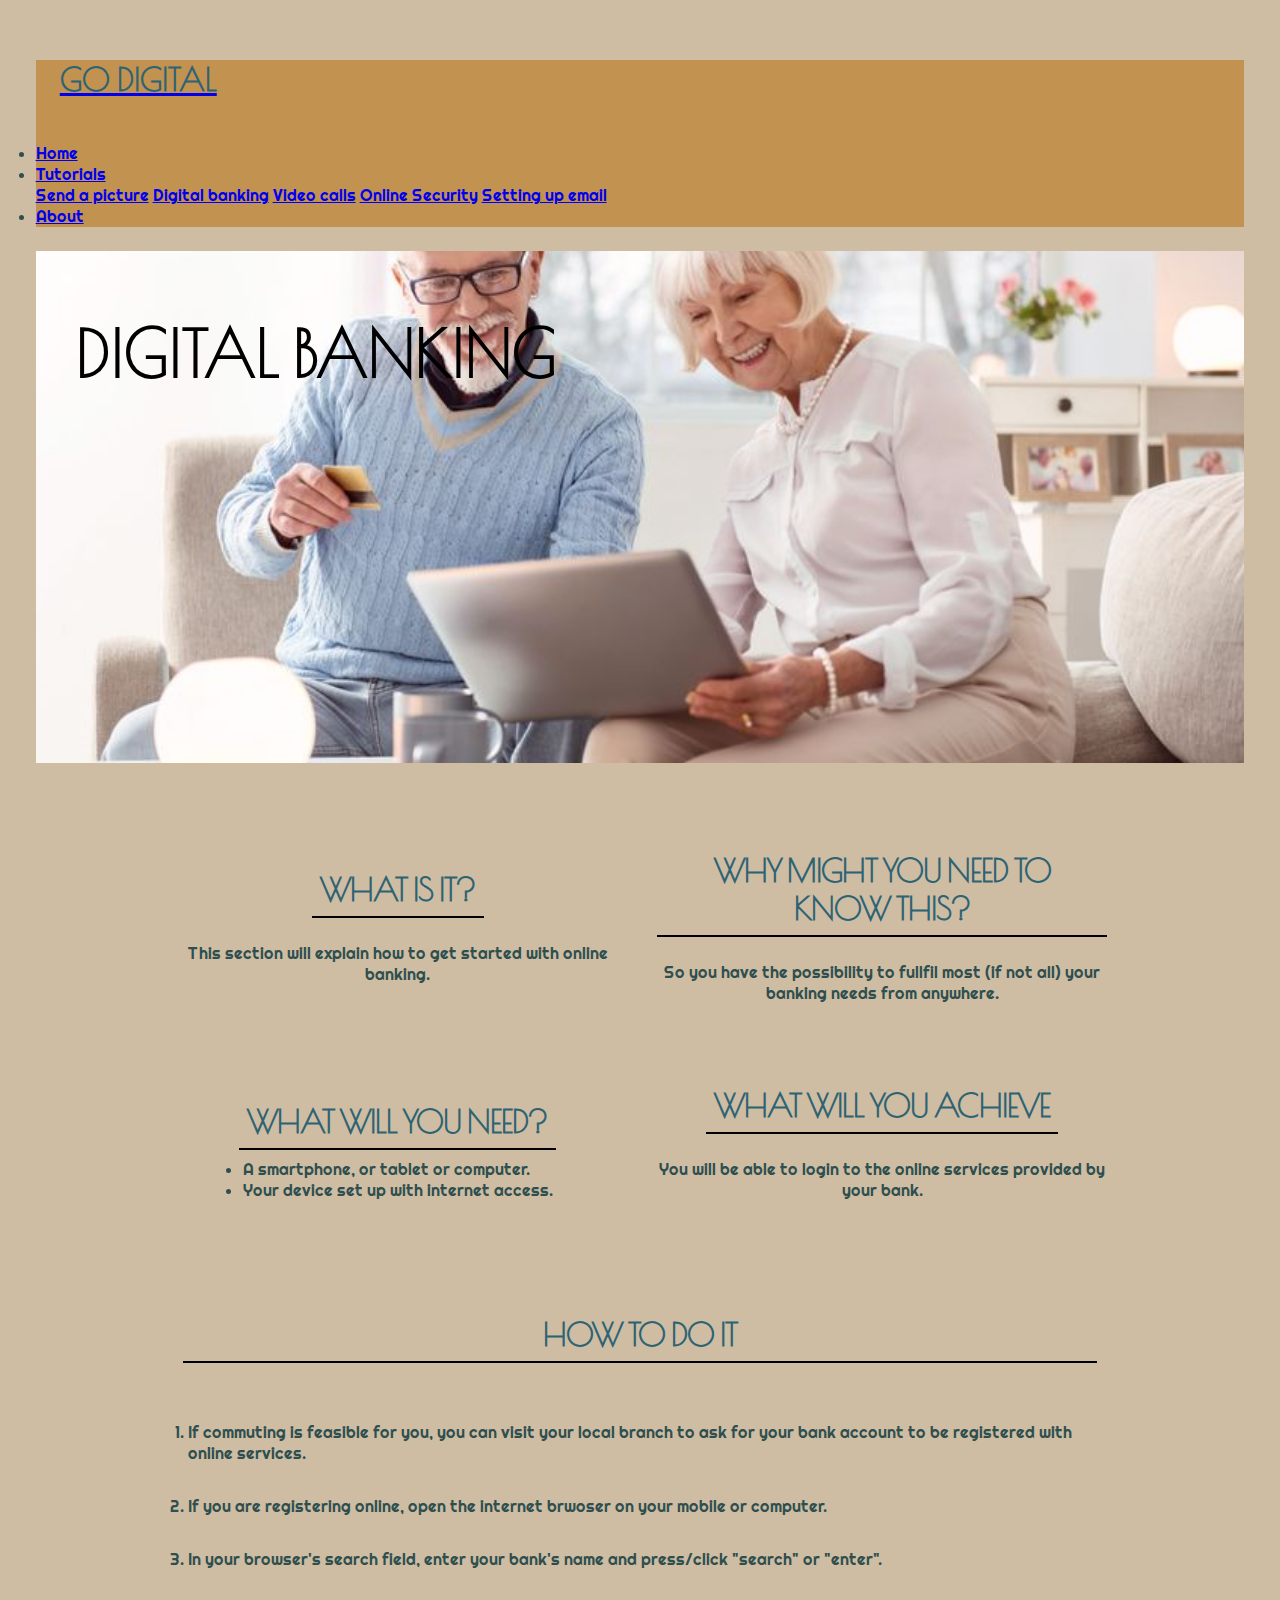
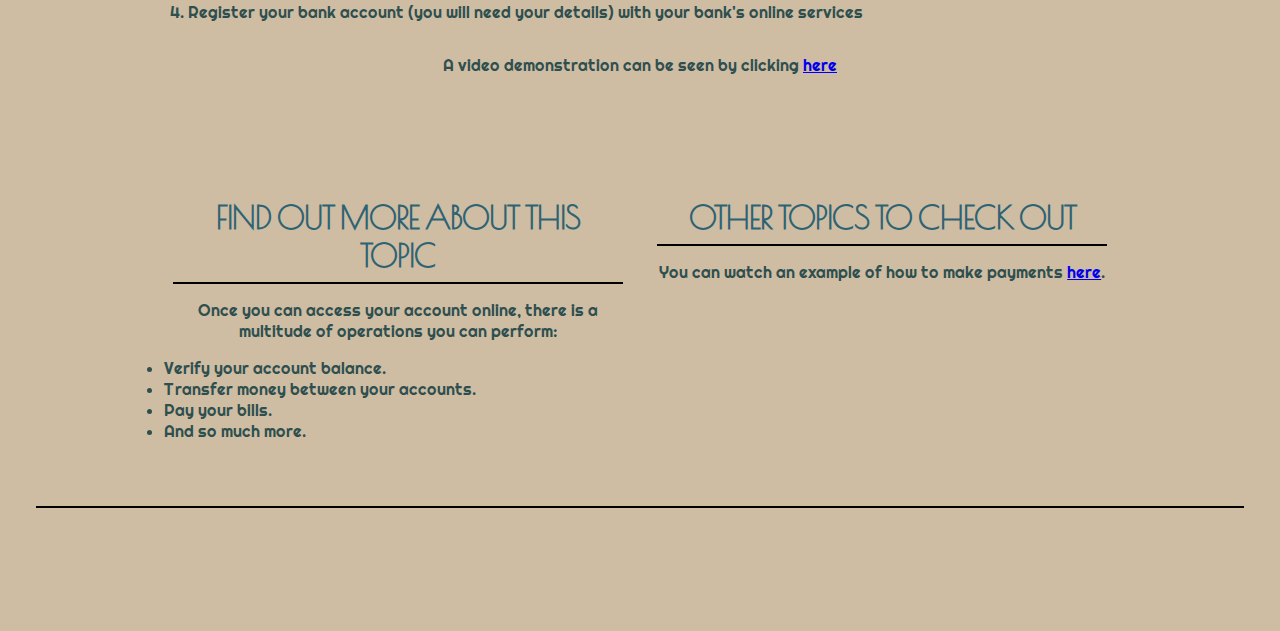
==== digital-banking.html @ 3c3eeb03 "Removed p tags from point 1 in How to do it" ====
<!DOCTYPE html>
<html lang="en">
  <head>
    <meta charset="UTF-8" />
    <meta name="viewport" content="width=device-width, initial-scale=1.0" />
    <link rel="stylesheet" href="/assets/css/style.css" />
    <link
      rel="stylesheet"
      href="https://stackpath.bootstrapcdn.com/bootstrap/4.5.0/css/bootstrap.min.css"
      integrity="sha384-9aIt2nRpC12Uk9gS9baDl411NQApFmC26EwAOH8WgZl5MYYxFfc+NcPb1dKGj7Sk"
      crossorigin="anonymous"
    />
    <link
      rel="stylesheet"
      href="https://use.fontawesome.com/releases/v5.6.1/css/all.css"
      integrity="sha384-gfdkjb5BdAXd+lj+gudLWI+BXq4IuLW5IT+brZEZsLFm++aCMlF1V92rMkPaX4PP"
      crossorigin="anonymous"
    />
    <link rel="stylesheet" href="assets/style-nw.css" type="text/css" />
    <title>Digital Banking</title>
  </head>
  <body>
    <header>
      <nav class="navbar navbar-expand-sm navbar-light">
        <a class="navbar-brand" href="index.html">
          <h1 id="title">go digital</h1>
        </a>
        <button
          class="navbar-toggler"
          type="button"
          data-toggle="collapse"
          data-target="#navbarNav"
          aria-controls="navbarNav"
          aria-expanded="false"
          aria-label="Toggle navigation"
        >
          <span class="navbar-toggler-icon"></span>
        </button>

        <!-- Add collapsible menu with dropdown options under tutorials to connect to relevant pages keeping menu clean -->
        <div class="collapse navbar-collapse" id="navbarNav">
          <ul class="navbar-nav">
            <li class="nav-item">
              <a class="nav-link" href="index.html">Home</a>
            </li>
            <li class="nav-item dropdown">
              <a
                class="nav-link active dropdown-toggle"
                href="#"
                id="navbarDropdown"
                role="button"
                data-toggle="dropdown"
                aria-haspopup="true"
                aria-expanded="false"
              >
                Tutorials
              </a>
              <div class="dropdown-menu" aria-labelledby="navbarDropdown">
                <a class="dropdown-item" href="sharing.html">Send a picture</a>
                <a class="dropdown-item active" href="digital-banking.html"
                  >Digital banking</a
                >
                <a class="dropdown-item" href="vidconf.html">Video calls</a>
                <a class="dropdown-item" href="online-security.html"
                  >Online Security</a
                >
                <a class="dropdown-item" href="#">Setting up email</a>
              </div>
            </li>
            <li class="nav-item">
              <a class="nav-link" href="#">About</a>
            </li>
          </ul>
        </div>
      </nav>
    </header>

    <main>
      <div class="tutorial-image" id="tutorial-image-banking">
        <h1>Digital Banking</h1>
      </div>
      <div class="overview">
        <section class="overview-item">
          <h2>What is it?</h2>
          <p>
            This section will explain how to get started with online banking.
          </p>
        </section>
        <section class="overview-item">
          <h2>Why might you need to know this?</h2>
          <p>
            So you have the possibility to fullfil most (if not all) your
            banking needs from anywhere.
          </p>
        </section>
        <section class="overview-item">
          <h2>What will you need?</h2>
          <ul>
            <li>A smartphone, or tablet or computer.</li>
            <li>Your device set up with internet access.</li>
          </ul>
        </section>
        <section class="overview-item">
          <h2>What will you achieve</h2>
          <p>
            You will be able to login to the online services provided by your
            bank.
          </p>
        </section>
      </div>
    </main>
    <article id="how-to-do-it">
      <h2>How to do it</h2>
      <!-- optional image/video -->
      <!-- <div class="media">
        <img
          src="images/digital-banking.jpeg"
          alt="Image of an elderly couple doing online banking"
          height="300px"
        />
      </div> -->

        <ol>
            <li>If commuting is feasible for you, you can visit your local branch to ask for your bank account to be registered with online services.</li>
            <li>If you are registering online, open the internet brwoser on your mobile or computer.</li>
            <li>In your browser's search field, enter your bank's name and press/click "search" or "enter". </li> 
            <li>Register your bank account (you will need your details) with your bank's online services</li>
                <p>A video demonstration can be seen by clicking <a href="https://www.youtube.com/watch?v=hl5wOZTc1Dg" target="_blank">here</a></p>
         </ol>

    </article>
    <section id="additional-info">
      <div class="more-info">
        <h3>Find out more about this topic</h3>
        <p>Once you can access your account online, there is a multitude of operations you can perform:</p>

        <ul>
          <li>Verify your account balance.</li>
          <li>Transfer money between your accounts.</li>
          <li>Pay your bills.</li>
          <li>And so much more.</li>
        </ul>
      </div>
      <div class="more-topics">

        <h3>Other topics to check out</h3>
            <p>
            You can watch an example of how to make payments <a href="https://www.youtube.com/watch?v=nP2SuWH6VT8" target="_blank">here</a>.
            </p>
        

      </div>
    </section>
    <footer></footer>

    <!-- Bootstrap Javascript CDN for collapsible menu -->
    <script
      src="https://code.jquery.com/jquery-3.5.1.slim.min.js"
      integrity="sha384-DfXdz2htPH0lsSSs5nCTpuj/zy4C+OGpamoFVy38MVBnE+IbbVYUew+OrCXaRkfj"
      crossorigin="anonymous"
    ></script>
    <script
      src="https://cdn.jsdelivr.net/npm/popper.js@1.16.0/dist/umd/popper.min.js"
      integrity="sha384-Q6E9RHvbIyZFJoft+2mJbHaEWldlvI9IOYy5n3zV9zzTtmI3UksdQRVvoxMfooAo"
      crossorigin="anonymous"
    ></script>
    <script
      src="https://stackpath.bootstrapcdn.com/bootstrap/4.5.0/js/bootstrap.min.js"
      integrity="sha384-OgVRvuATP1z7JjHLkuOU7Xw704+h835Lr+6QL9UvYjZE3Ipu6Tp75j7Bh/kR0JKI"
      crossorigin="anonymous"
    ></script>
  </body>
</html>
---- assets/css/style.css ----
@import url('https://fonts.googleapis.com/css2?family=Poiret+One&family=Righteous&display=swap');

* {
  box-sizing: border-box;
  padding: 0;
  margin: 0;
  font-family: 'Righteous';
}

h2,
h3,
h4 {
  margin: 1rem 0;
  padding: 0.5rem;
  border-bottom: 2px solid black;
  letter-spacing: -1px;
  text-align: center;
}

p {
  margin: 1rem 0;
  text-align: center;
}

ol {
  padding: 1.5rem;
}

ol li {
  /* text-align: center; */
  padding: 1rem 0;
}

#tutorial-image-security {
  background: url('/assets/hacker.jpg') no-repeat center center/cover;
  /* background-size: 100% 100%; */
  width: 100%;
  height: 40vw;
}

#tutorial-image-banking {
  background: url('/assets/digital-banking.jpeg') no-repeat center center/cover;
  /* background-size: 100% 100%; */
  width: 100%;
  height: 40vw;
}

.tutorial-image > h1 {
  color: white;
  font-family: 'Poiret One';
  padding: 1rem;
  font-size: 2.5rem;
  /* padding-top: 4rem; */
}

#tutorial-image-banking > h1 {
  color: black;
}

.content {
  margin: 4rem 10vw;
}

.overview {
  margin: 4rem 10vw;
}

.overview-item {
  height: 200px;
}

#how-to-do-it {
  margin: 4rem 10vw;
}

#additional-info {
  margin: 4rem 10vw;
}

footer {
  height: 10vh;
  border-top: 2px solid black;
}

.header-image {
  background: url('/assets/homepageheader.jpg') no-repeat center center/cover;
  height: 40vw;
}

@media screen and (min-width: 500px) {
  .overview {
    display: grid;
    grid-template-columns: 1fr 1fr;
    gap: 1rem;
  }

  .tutorial-image > h1 {
    font-size: 4rem;
    padding-top: 4rem;
  }

  .overview-item {
    display: flex;
    flex-direction: column;
    justify-content: center;
    align-items: center;
  }

  #additional-info {
    display: grid;
    grid-template-columns: 1fr 1fr;
    gap: 1rem;
  }

  .content {
    display: grid;
    grid-template-columns: 1fr 1fr 1fr;
    gap: 4rem;
  }
}
---- assets/style-nw.css ----
@import url('https://fonts.googleapis.com/css2?family=Poiret+One&display=swap');

* {
    margin: 0;
    padding: 0;
    border: 0;  
    ;
  }

 html {background-color: 	rgb(206, 189, 163);
  }


h1, h2, h3 {
    font-family: 'Poiret One', sans-serif;
    color:rgb(46, 99, 115);
    text-transform: uppercase;
    font-weight: 900;
    margin: 2%;
}

h2, h3 {
    font-family: 'Poiret One', sans-serif;
    color:rgb(46, 99, 115);
    font-size: 200%;

}


header {
    height: 10%;
    background-color: rgb(194, 146, 80);
}

/* #header-image {
    height: 200px;
    width: 100%;
    background: url("/assets/homepageheader.jpg") no-repeat center center ;
  } */


    

body {
    font-family: sans-serif;
    color:darkslategrey;
    margin: 10px;
    padding: 2%;
  }
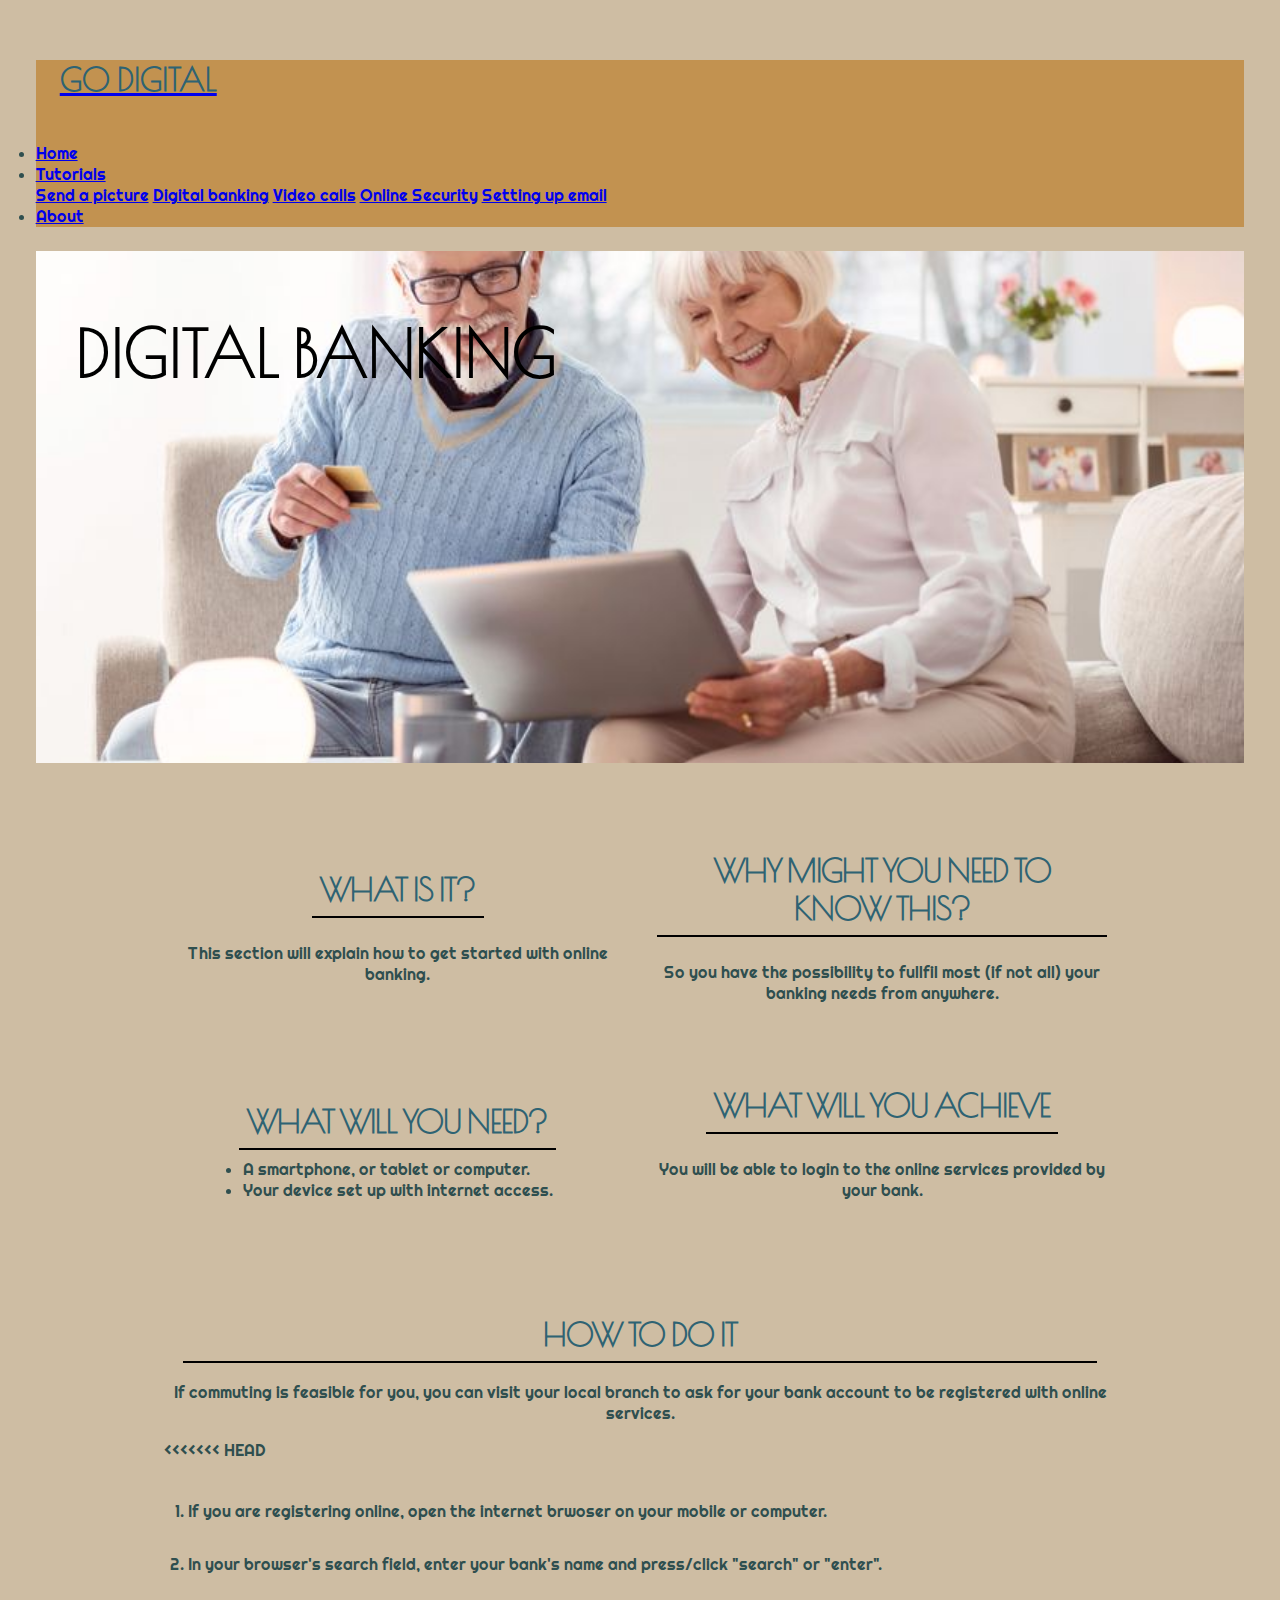
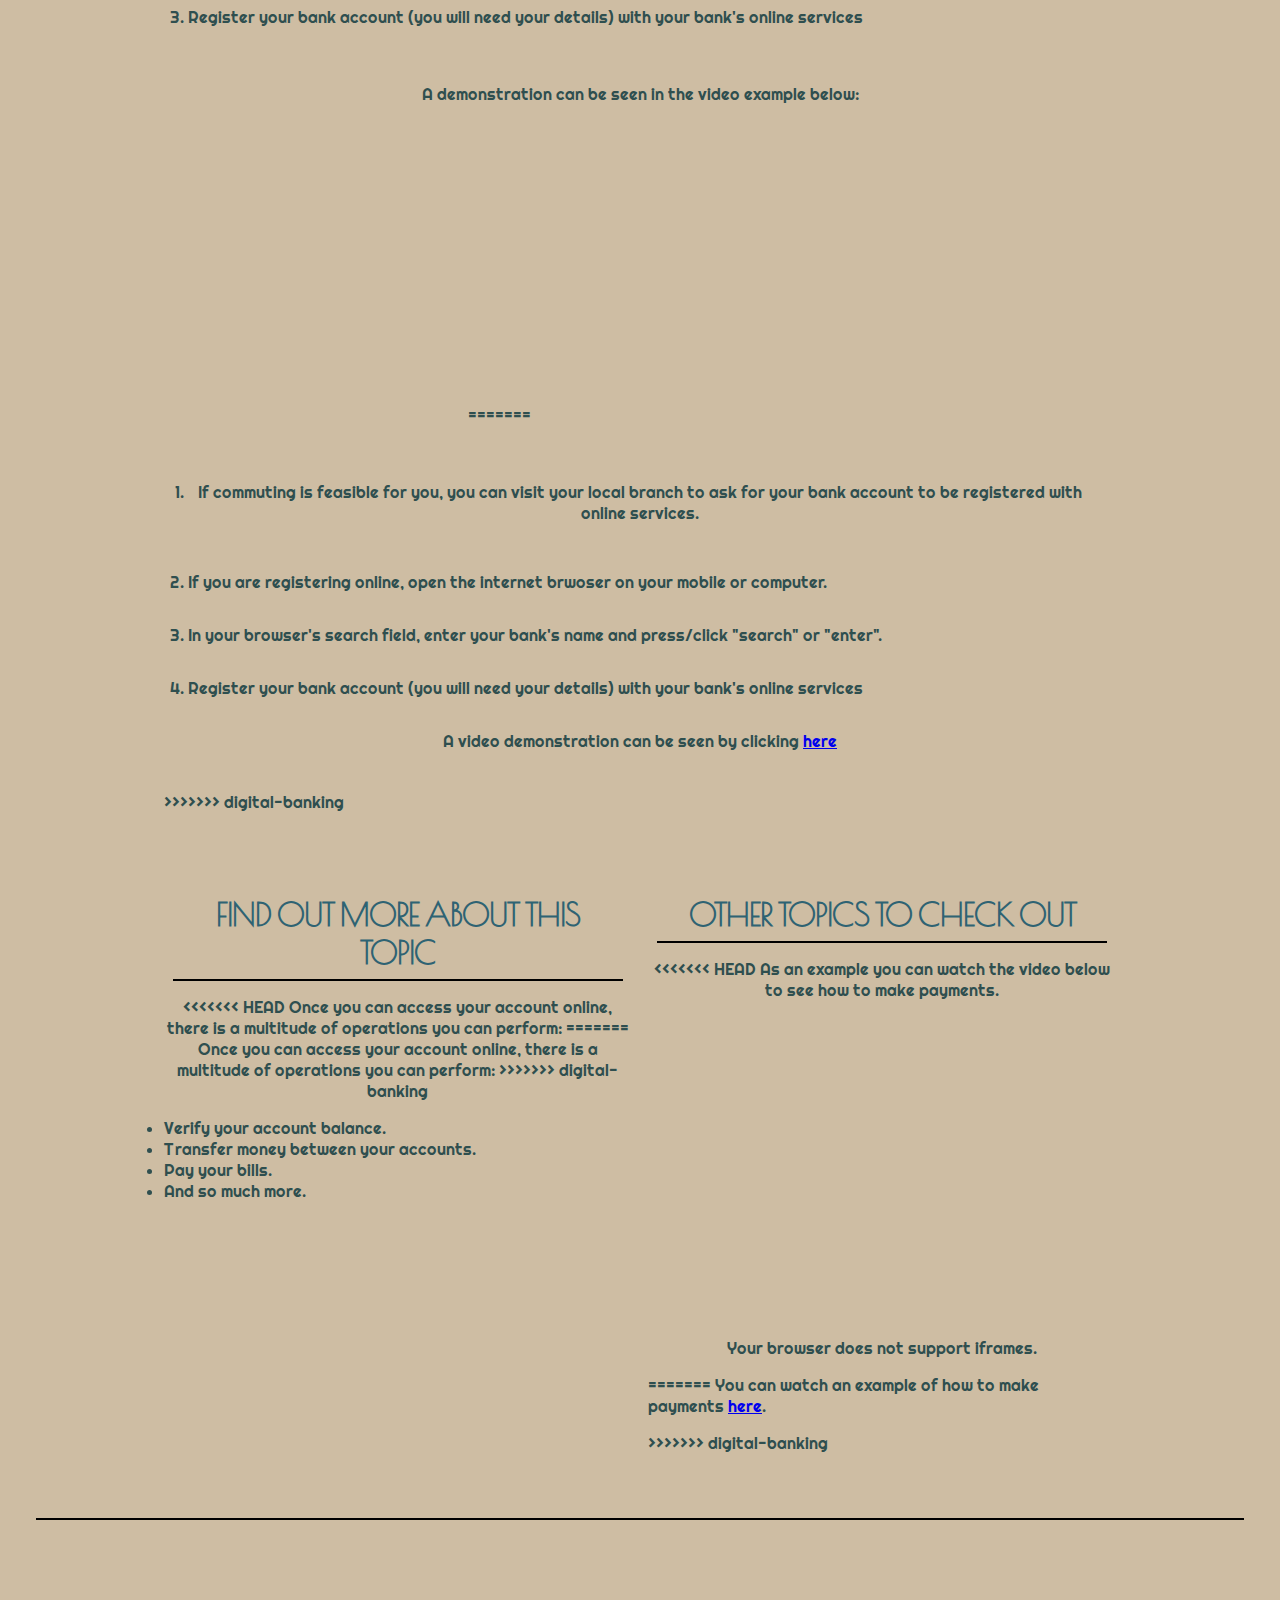
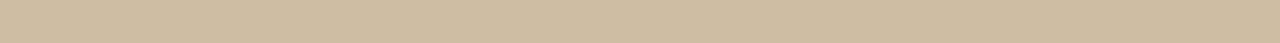
==== commit b600758a: "including email links" ====
--- a/digital-banking.html
+++ b/digital-banking.html
@@ -64,7 +64,7 @@
                 <a class="dropdown-item" href="online-security.html"
                   >Online Security</a
                 >
-                <a class="dropdown-item" href="#">Setting up email</a>
+                <a class="dropdown-item" href="/email-tutorial.html">Setting up email</a>
               </div>
             </li>
             <li class="nav-item">
@@ -119,20 +119,57 @@
           height="300px"
         />
       </div> -->
-
+      <p>
+        If commuting is feasible for you, you can visit your local branch to ask
+        for your bank account to be registered with online services.
+      </p>
+      <!-- list of steps -->
+<<<<<<< HEAD
+      <ol>
+        <li>
+          If you are registering online, open the internet brwoser on your
+          mobile or computer.
+        </li>
+        <li>
+          In your browser's search field, enter your bank's name and press/click
+          "search" or "enter".
+        </li>
+        <li>
+          Register your bank account (you will need your details) with your
+          bank's online services
+        </li>
+      </ol>
+      <p>A demonstration can be seen in the video example below:</p>
+      <iframe
+        src="https://www.youtube.com/watch?v=hl5wOZTc1Dg"
+        height="300"
+        frameborder="0"
+      >
+        <p>Your browser does not support iframes.</p>
+      </iframe>
+=======
         <ol>
-            <li>If commuting is feasible for you, you can visit your local branch to ask for your bank account to be registered with online services.</li>
+            <li>
+                <p>If commuting is feasible for you, you can visit your local branch to ask for your bank account to be registered with online services.</p>
+            </li>
             <li>If you are registering online, open the internet brwoser on your mobile or computer.</li>
             <li>In your browser's search field, enter your bank's name and press/click "search" or "enter". </li> 
             <li>Register your bank account (you will need your details) with your bank's online services</li>
                 <p>A video demonstration can be seen by clicking <a href="https://www.youtube.com/watch?v=hl5wOZTc1Dg" target="_blank">here</a></p>
          </ol>
-
+>>>>>>> digital-banking
     </article>
     <section id="additional-info">
       <div class="more-info">
         <h3>Find out more about this topic</h3>
-        <p>Once you can access your account online, there is a multitude of operations you can perform:</p>
+        <p>
+<<<<<<< HEAD
+          Once you can access your account online, there is a multitude of
+          operations you can perform:
+=======
+          Once you can access your account online, there is a multitude of operations you can perform:
+>>>>>>> digital-banking
+        </p>
 
         <ul>
           <li>Verify your account balance.</li>
@@ -142,13 +179,23 @@
         </ul>
       </div>
       <div class="more-topics">
-
         <h3>Other topics to check out</h3>
-            <p>
-            You can watch an example of how to make payments <a href="https://www.youtube.com/watch?v=nP2SuWH6VT8" target="_blank">here</a>.
-            </p>
+        <p>
+<<<<<<< HEAD
+          As an example you can watch the video below to see how to make
+          payments.
+        </p>
+        <iframe
+          src="https://www.youtube.com/watch?v=nP2SuWH6VT8"
+          height="300"
+          frameborder="0"
+        ></iframe>
+        <p>Your browser does not support iframes.</p>
+=======
+          You can watch an example of how to make payments <a href="https://www.youtube.com/watch?v=nP2SuWH6VT8" target="_blank">here</a>.
+        </p>
         
-
+>>>>>>> digital-banking
       </div>
     </section>
     <footer></footer>
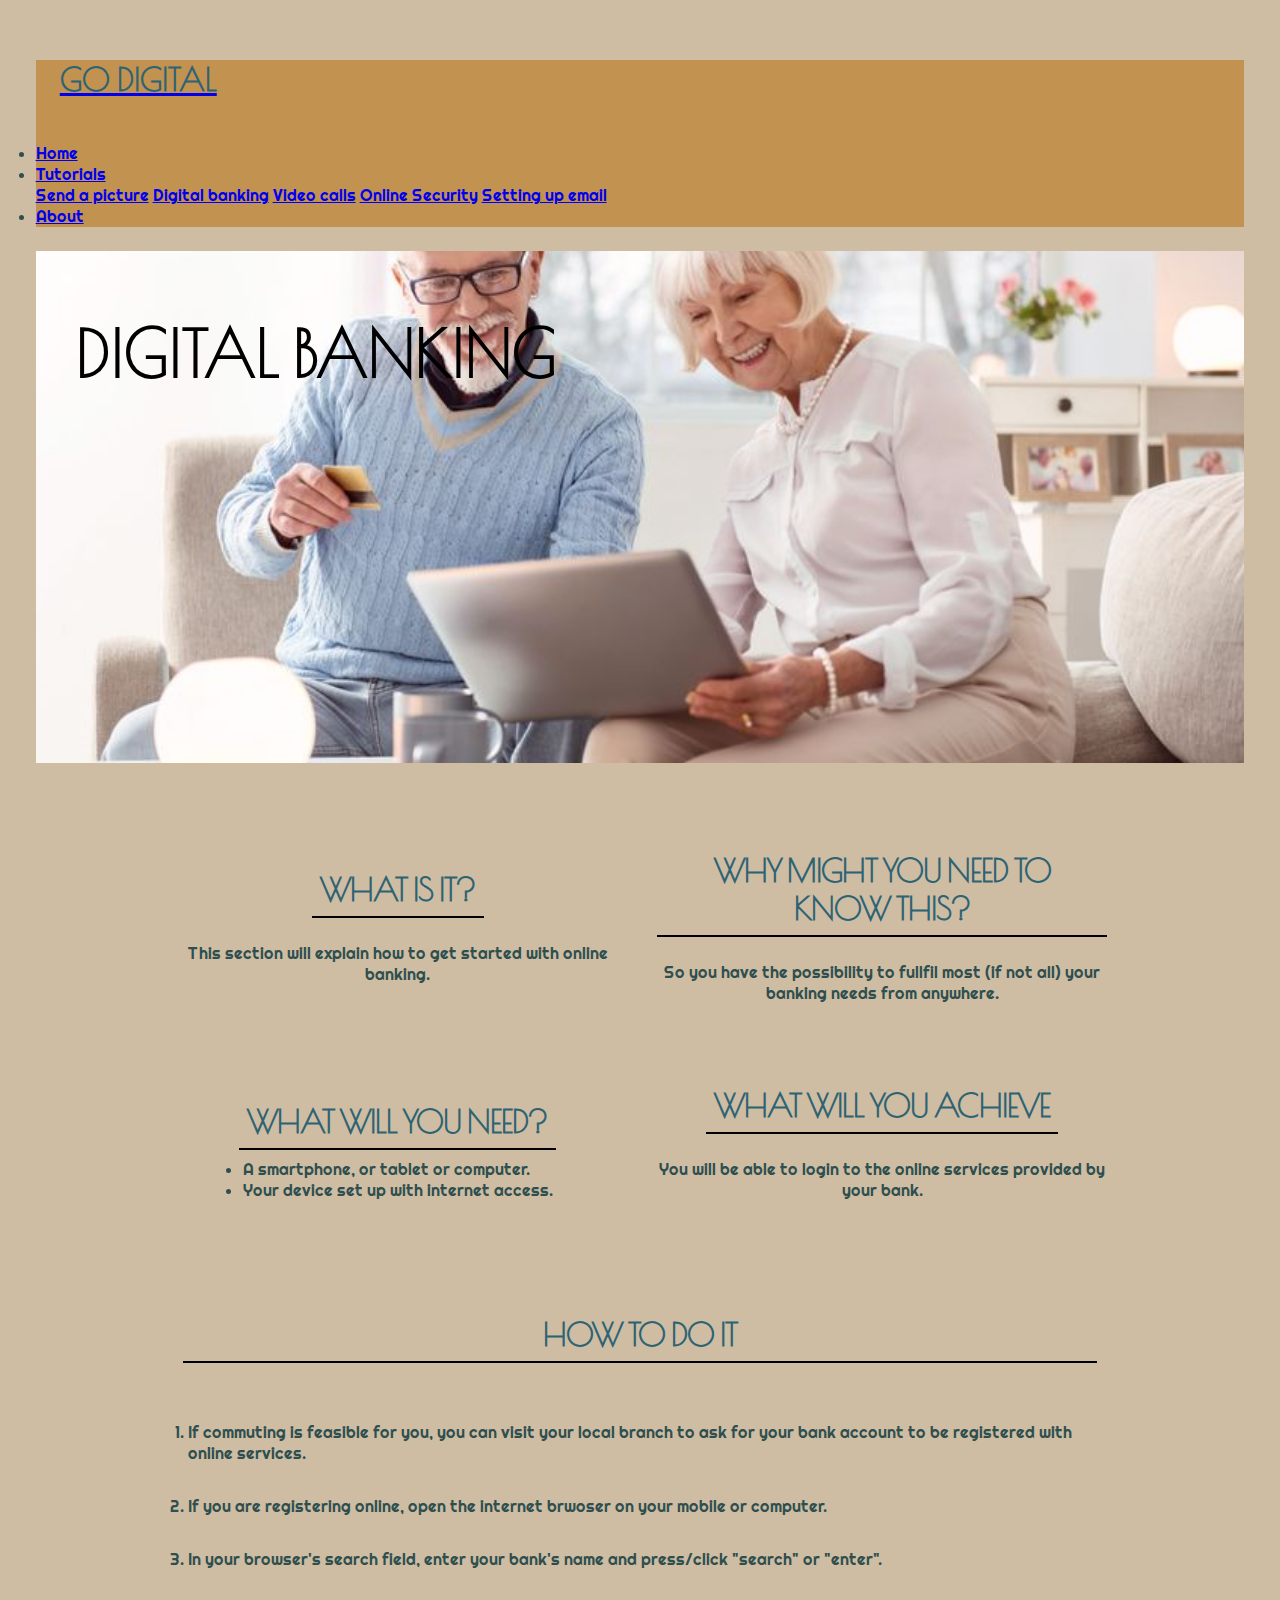
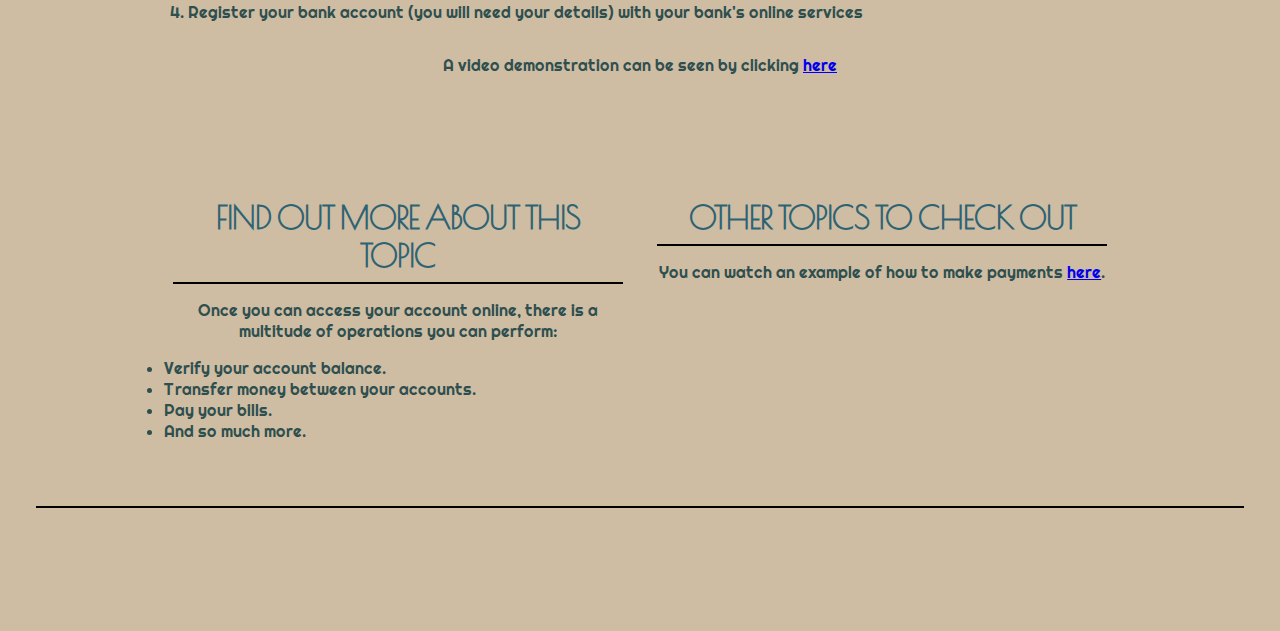
==== commit ddb3d745: "Merge branch 'master' of https://github.com/bazmac81/bi-team8-hackathon" ====
--- a/digital-banking.html
+++ b/digital-banking.html
@@ -119,57 +119,20 @@
           height="300px"
         />
       </div> -->
-      <p>
-        If commuting is feasible for you, you can visit your local branch to ask
-        for your bank account to be registered with online services.
-      </p>
-      <!-- list of steps -->
-<<<<<<< HEAD
-      <ol>
-        <li>
-          If you are registering online, open the internet brwoser on your
-          mobile or computer.
-        </li>
-        <li>
-          In your browser's search field, enter your bank's name and press/click
-          "search" or "enter".
-        </li>
-        <li>
-          Register your bank account (you will need your details) with your
-          bank's online services
-        </li>
-      </ol>
-      <p>A demonstration can be seen in the video example below:</p>
-      <iframe
-        src="https://www.youtube.com/watch?v=hl5wOZTc1Dg"
-        height="300"
-        frameborder="0"
-      >
-        <p>Your browser does not support iframes.</p>
-      </iframe>
-=======
+
         <ol>
-            <li>
-                <p>If commuting is feasible for you, you can visit your local branch to ask for your bank account to be registered with online services.</p>
-            </li>
+            <li>If commuting is feasible for you, you can visit your local branch to ask for your bank account to be registered with online services.</li>
             <li>If you are registering online, open the internet brwoser on your mobile or computer.</li>
             <li>In your browser's search field, enter your bank's name and press/click "search" or "enter". </li> 
             <li>Register your bank account (you will need your details) with your bank's online services</li>
                 <p>A video demonstration can be seen by clicking <a href="https://www.youtube.com/watch?v=hl5wOZTc1Dg" target="_blank">here</a></p>
          </ol>
->>>>>>> digital-banking
+
     </article>
     <section id="additional-info">
       <div class="more-info">
         <h3>Find out more about this topic</h3>
-        <p>
-<<<<<<< HEAD
-          Once you can access your account online, there is a multitude of
-          operations you can perform:
-=======
-          Once you can access your account online, there is a multitude of operations you can perform:
->>>>>>> digital-banking
-        </p>
+        <p>Once you can access your account online, there is a multitude of operations you can perform:</p>
 
         <ul>
           <li>Verify your account balance.</li>
@@ -179,23 +142,13 @@
         </ul>
       </div>
       <div class="more-topics">
+
         <h3>Other topics to check out</h3>
-        <p>
-<<<<<<< HEAD
-          As an example you can watch the video below to see how to make
-          payments.
-        </p>
-        <iframe
-          src="https://www.youtube.com/watch?v=nP2SuWH6VT8"
-          height="300"
-          frameborder="0"
-        ></iframe>
-        <p>Your browser does not support iframes.</p>
-=======
-          You can watch an example of how to make payments <a href="https://www.youtube.com/watch?v=nP2SuWH6VT8" target="_blank">here</a>.
-        </p>
+            <p>
+            You can watch an example of how to make payments <a href="https://www.youtube.com/watch?v=nP2SuWH6VT8" target="_blank">here</a>.
+            </p>
         
->>>>>>> digital-banking
+
       </div>
     </section>
     <footer></footer>
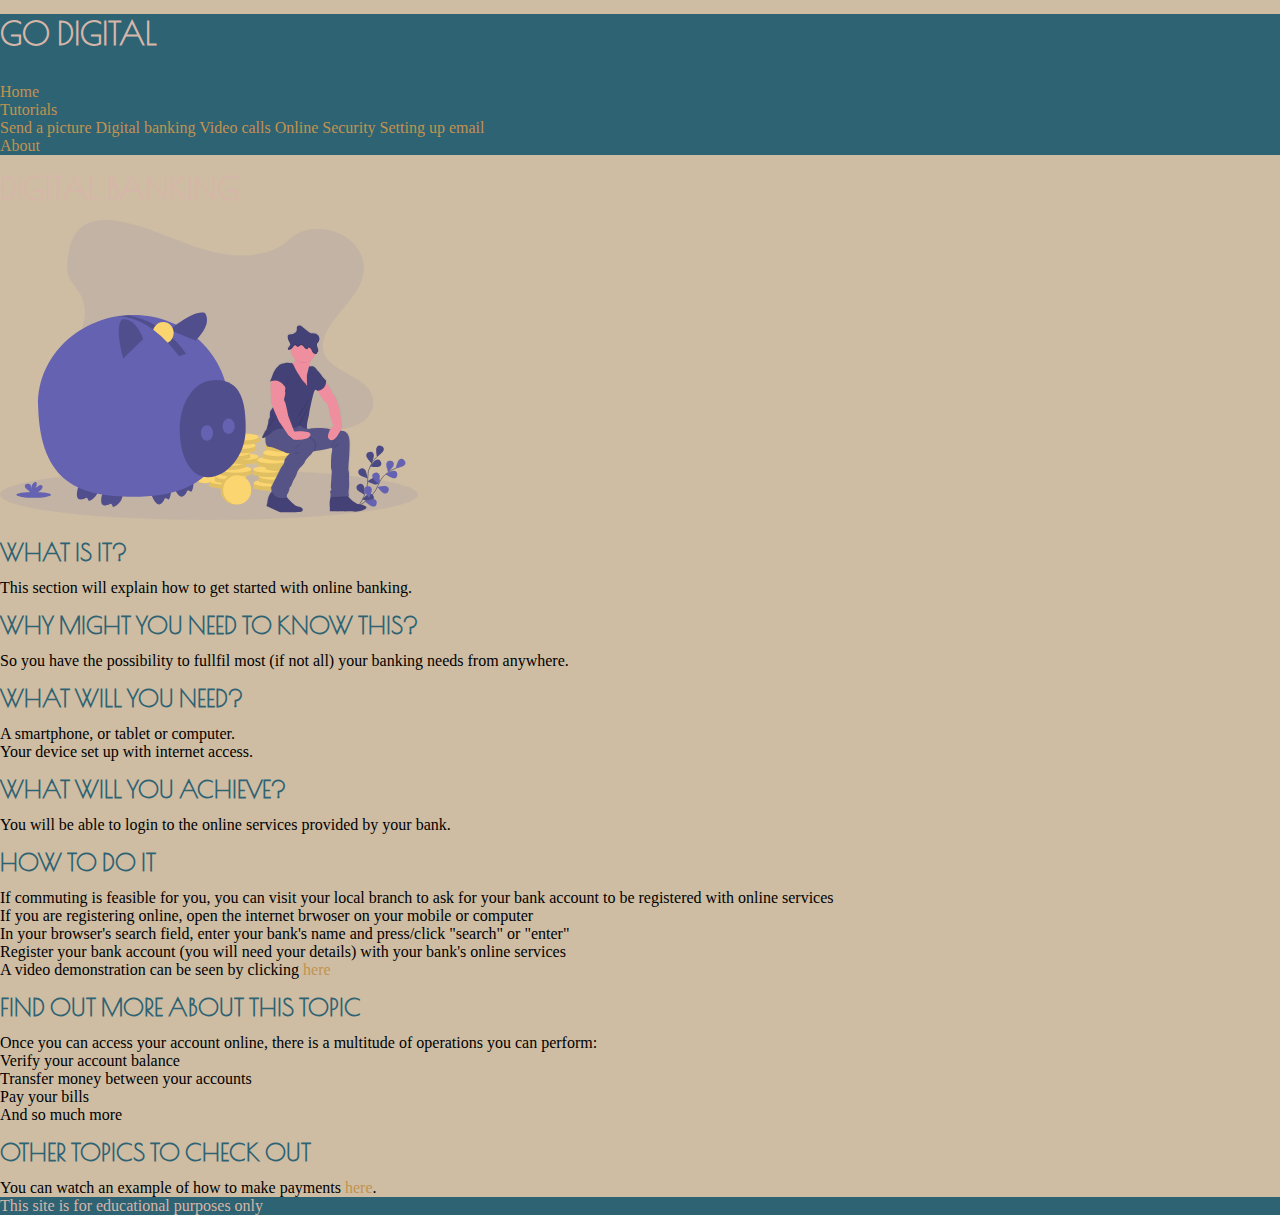
==== commit 4a9564ea: "adding full style" ====
--- a/digital-banking.html
+++ b/digital-banking.html
@@ -3,113 +3,96 @@
   <head>
     <meta charset="UTF-8" />
     <meta name="viewport" content="width=device-width, initial-scale=1.0" />
-    <link rel="stylesheet" href="/assets/css/style.css" />
-    <link
-      rel="stylesheet"
-      href="https://stackpath.bootstrapcdn.com/bootstrap/4.5.0/css/bootstrap.min.css"
-      integrity="sha384-9aIt2nRpC12Uk9gS9baDl411NQApFmC26EwAOH8WgZl5MYYxFfc+NcPb1dKGj7Sk"
-      crossorigin="anonymous"
-    />
-    <link
-      rel="stylesheet"
-      href="https://use.fontawesome.com/releases/v5.6.1/css/all.css"
-      integrity="sha384-gfdkjb5BdAXd+lj+gudLWI+BXq4IuLW5IT+brZEZsLFm++aCMlF1V92rMkPaX4PP"
-      crossorigin="anonymous"
-    />
-    <link rel="stylesheet" href="assets/style-nw.css" type="text/css" />
-    <title>Digital Banking</title>
+    <link rel="stylesheet" href="https://stackpath.bootstrapcdn.com/bootstrap/4.5.0/css/bootstrap.min.css" integrity="sha384-9aIt2nRpC12Uk9gS9baDl411NQApFmC26EwAOH8WgZl5MYYxFfc+NcPb1dKGj7Sk" crossorigin="anonymous">
+    <link rel="stylesheet" href="https://use.fontawesome.com/releases/v5.6.1/css/all.css" integrity="sha384-gfdkjb5BdAXd+lj+gudLWI+BXq4IuLW5IT+brZEZsLFm++aCMlF1V92rMkPaX4PP" crossorigin="anonymous">
+    <link rel="stylesheet" href="assets/css/main.css"  type="text/css" />
+    <title>Go Digital</title>
   </head>
   <body>
     <header>
-      <nav class="navbar navbar-expand-sm navbar-light">
+      <nav class="navbar navbar-expand-sm navbar-dark mb-3 px-5">
         <a class="navbar-brand" href="index.html">
-          <h1 id="title">go digital</h1>
+            <h1 id="title">Go Digital</h1>
         </a>
-        <button
-          class="navbar-toggler"
-          type="button"
-          data-toggle="collapse"
-          data-target="#navbarNav"
-          aria-controls="navbarNav"
-          aria-expanded="false"
-          aria-label="Toggle navigation"
-        >
-          <span class="navbar-toggler-icon"></span>
+        <button class="navbar-toggler" type="button" data-toggle="collapse" data-target="#navbarNav" aria-controls="navbarNav" aria-expanded="false" aria-label="Toggle navigation">
+                <span class="navbar-toggler-icon"></span>
         </button>
 
-        <!-- Add collapsible menu with dropdown options under tutorials to connect to relevant pages keeping menu clean -->
-        <div class="collapse navbar-collapse" id="navbarNav">
-          <ul class="navbar-nav">
-            <li class="nav-item">
-              <a class="nav-link" href="index.html">Home</a>
-            </li>
-            <li class="nav-item dropdown">
-              <a
-                class="nav-link active dropdown-toggle"
-                href="#"
-                id="navbarDropdown"
-                role="button"
-                data-toggle="dropdown"
-                aria-haspopup="true"
-                aria-expanded="false"
-              >
-                Tutorials
-              </a>
-              <div class="dropdown-menu" aria-labelledby="navbarDropdown">
-                <a class="dropdown-item" href="sharing.html">Send a picture</a>
-                <a class="dropdown-item active" href="digital-banking.html"
-                  >Digital banking</a
-                >
-                <a class="dropdown-item" href="vidconf.html">Video calls</a>
-                <a class="dropdown-item" href="online-security.html"
-                  >Online Security</a
-                >
-                <a class="dropdown-item" href="/email-tutorial.html">Setting up email</a>
-              </div>
-            </li>
-            <li class="nav-item">
-              <a class="nav-link" href="#">About</a>
-            </li>
-          </ul>
+<!-- Add collapsible menu with dropdown options under tutorials to connect to relevant pages keeping menu clean -->
+        <div class="collapse navbar-collapse d-lg-flex flex-row-reverse" id="navbarNav">
+            <ul class ="navbar-nav">
+                <li class="nav-item">
+                    <a class="nav-link text-light" href="index.html">Home</a>
+                </li>
+                <li class="nav-item dropdown">
+                    <a class="nav-link text-light dropdown-toggle" href="#" id="navbarDropdown" role="button" data-toggle="dropdown" aria-haspopup="true" aria-expanded="false">
+                        Tutorials
+                    </a>
+                    <div class="dropdown-menu" aria-labelledby="navbarDropdown">
+                        <a class="dropdown-item " href="sharing.html">Send a picture</a>
+                        <a class="dropdown-item" href="digital-banking.html">Digital banking</a>
+                        <a class="dropdown-item" href="vidconf.html">Video calls</a>
+                        <a class="dropdown-item" href="online-security.html">Online Security</a>
+                        <a class="dropdown-item active" href="email-tutorial.html">Setting up email</a>
+                    </div>
+                </li>
+                <li class="nav-item ">
+                    <a class="nav-link text-light" href="#">About</a>
+                </li>
+            </ul>
         </div>
       </nav>
     </header>
 
-    <main>
-      <div class="tutorial-image" id="tutorial-image-banking">
-        <h1>Digital Banking</h1>
-      </div>
-      <div class="overview">
-        <section class="overview-item">
-          <h2>What is it?</h2>
-          <p>
-            This section will explain how to get started with online banking.
-          </p>
-        </section>
-        <section class="overview-item">
-          <h2>Why might you need to know this?</h2>
-          <p>
-            So you have the possibility to fullfil most (if not all) your
-            banking needs from anywhere.
-          </p>
-        </section>
-        <section class="overview-item">
-          <h2>What will you need?</h2>
-          <ul>
-            <li>A smartphone, or tablet or computer.</li>
-            <li>Your device set up with internet access.</li>
-          </ul>
-        </section>
-        <section class="overview-item">
-          <h2>What will you achieve</h2>
-          <p>
-            You will be able to login to the online services provided by your
-            bank.
-          </p>
-        </section>
-      </div>
-    </main>
-    <article id="how-to-do-it">
+    <main class="container my-5">
+        <h1>digital banking</h1> 
+        <div class="mb-5 w-100 d-flex justify-content-center" > 
+            <img class="mx-auto mb-3" src="assets/undraw_Savings_dwkw.svg" height="300vh"  alt="email image">
+          </div>
+    
+          <div class="container mb-5">
+            <div class="row">
+                <div class="col-12 col-lg-6">
+                  <h2>What is it?</h2>
+                  <p>
+                    This section will explain how to get started with online banking.
+                  </p>
+                </div>
+                <div class="col-12 col-lg-6">
+                  <h2>Why might you need to know this?</h2>
+                  <p>
+                      So you have the possibility to fullfil most (if not all) your
+                      banking needs from anywhere.
+                  </p>
+                </div>
+            </div>
+            <div class="row">
+                <div class="col-12 col-lg-6">
+                  <h2>What will you need?</h2>
+                  <ul>
+                      <li>A smartphone, or tablet or computer.</li>
+                      <li>Your device set up with internet access.</li>
+                    </ul>
+                </div>
+                <div class="col-12 col-lg-6">
+                  <h2>What will you achieve?</h2>
+                  <p>
+                      You will be able to login to the online services provided by your
+                      bank.
+                  </p>  
+                </div>
+            </div>
+    
+        </div>
+         
+          
+        </main>
+
+
+
+
+
+      <section id="how-to-do-it" class="container my-5 card bg-light shadow-sm px-2 d-flex align-items-center">
       <h2>How to do it</h2>
       <!-- optional image/video -->
       <!-- <div class="media">
@@ -120,25 +103,25 @@
         />
       </div> -->
 
-        <ol>
-            <li>If commuting is feasible for you, you can visit your local branch to ask for your bank account to be registered with online services.</li>
-            <li>If you are registering online, open the internet brwoser on your mobile or computer.</li>
-            <li>In your browser's search field, enter your bank's name and press/click "search" or "enter". </li> 
+      <ol class="px-4 px-md-0">
+            <li>If commuting is feasible for you, you can visit your local branch to ask for your bank account to be registered with online services</li>
+            <li>If you are registering online, open the internet brwoser on your mobile or computer</li>
+            <li>In your browser's search field, enter your bank's name and press/click "search" or "enter" </li> 
             <li>Register your bank account (you will need your details) with your bank's online services</li>
-                <p>A video demonstration can be seen by clicking <a href="https://www.youtube.com/watch?v=hl5wOZTc1Dg" target="_blank">here</a></p>
+                <p class="p-3">A video demonstration can be seen by clicking <a href="https://www.youtube.com/watch?v=hl5wOZTc1Dg" target="_blank">here</a></p>
          </ol>
 
-    </article>
-    <section id="additional-info">
+      </section>
+    <section id="additional-info" class="container my-5">
       <div class="more-info">
         <h3>Find out more about this topic</h3>
         <p>Once you can access your account online, there is a multitude of operations you can perform:</p>
 
         <ul>
-          <li>Verify your account balance.</li>
-          <li>Transfer money between your accounts.</li>
-          <li>Pay your bills.</li>
-          <li>And so much more.</li>
+          <li>Verify your account balance</li>
+          <li>Transfer money between your accounts</li>
+          <li>Pay your bills</li>
+          <li>And so much more</li>
         </ul>
       </div>
       <div class="more-topics">
@@ -151,7 +134,9 @@
 
       </div>
     </section>
-    <footer></footer>
+    <footer  class="p-4">
+        This site is for educational purposes only
+    </footer>
 
     <!-- Bootstrap Javascript CDN for collapsible menu -->
     <script
--- a/assets/css/main.css
+++ b/assets/css/main.css
@@ -0,0 +1,65 @@
+@import url('https://fonts.googleapis.com/css2?family=Poiret+One&display=swap');
+
+
+* {
+    margin: 0;
+    padding: 0;
+    border: 0;  
+    ;
+  }
+
+ html {background-color: 	rgb(206, 189, 163);
+  }
+
+
+h1, h2, h3, h4, h5 {
+    font-family: 'Poiret One', sans-serif;
+    text-transform: uppercase;
+    font-weight: 900;
+    margin-top: 1.5vh;
+    margin-bottom: 1.5vh;
+}
+
+h2 {
+    font-size: 1.5rem;
+    color:rgb(46, 99, 115);
+   
+}
+
+
+h3 {
+    font-size: 1.5rem;
+    color:rgb(46, 99, 115);
+   
+}
+
+header, footer {
+    background-color: #2e6373;
+    color: #d6b6a9 ;
+}
+
+
+h1 {
+    color: #d6b6a9;
+}
+
+
+.active  {
+    background-color: #2e6373 !important;
+ }
+
+a {
+    text-decoration: none; 
+    color: #c29250     ;
+
+}
+
+a:hover {
+    text-decoration: none; 
+    color: #745222     ;
+}
+
+a:visited {
+    text-decoration: none; 
+    color: #c29250     ;
+}
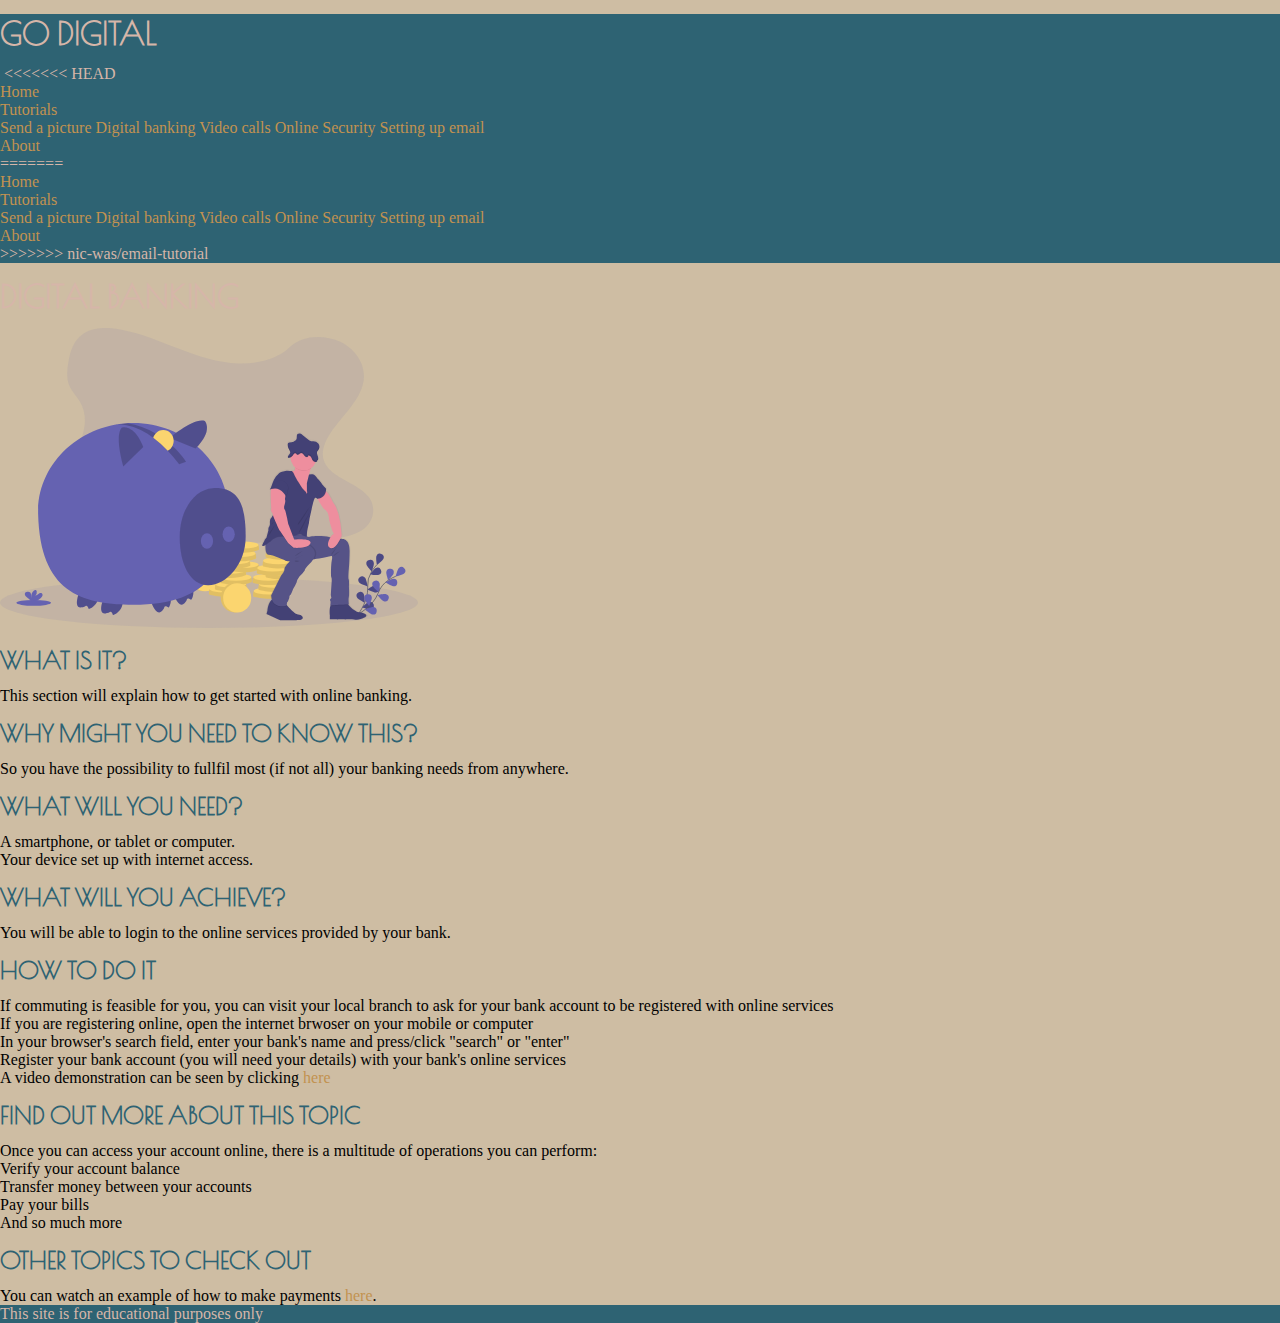
==== commit 1e74bf3e: "merging into main master" ====
--- a/digital-banking.html
+++ b/digital-banking.html
@@ -18,6 +18,42 @@
                 <span class="navbar-toggler-icon"></span>
         </button>
 
+<<<<<<< HEAD
+        <!-- Add collapsible menu with dropdown options under tutorials to connect to relevant pages keeping menu clean -->
+        <div class="collapse navbar-collapse" id="navbarNav">
+          <ul class="navbar-nav">
+            <li class="nav-item">
+              <a class="nav-link" href="index.html">Home</a>
+            </li>
+            <li class="nav-item dropdown">
+              <a
+                class="nav-link active dropdown-toggle"
+                href="#"
+                id="navbarDropdown"
+                role="button"
+                data-toggle="dropdown"
+                aria-haspopup="true"
+                aria-expanded="false"
+              >
+                Tutorials
+              </a>
+              <div class="dropdown-menu" aria-labelledby="navbarDropdown">
+                <a class="dropdown-item" href="sharing.html">Send a picture</a>
+                <a class="dropdown-item active" href="digital-banking.html"
+                  >Digital banking</a
+                >
+                <a class="dropdown-item" href="vidconf.html">Video calls</a>
+                <a class="dropdown-item" href="online-security.html"
+                  >Online Security</a
+                >
+                <a class="dropdown-item" href="email-tutorial.html">Setting up email</a>
+              </div>
+            </li>
+            <li class="nav-item">
+              <a class="nav-link" href="#">About</a>
+            </li>
+          </ul>
+=======
 <!-- Add collapsible menu with dropdown options under tutorials to connect to relevant pages keeping menu clean -->
         <div class="collapse navbar-collapse d-lg-flex flex-row-reverse" id="navbarNav">
             <ul class ="navbar-nav">
@@ -40,6 +76,7 @@
                     <a class="nav-link text-light" href="#">About</a>
                 </li>
             </ul>
+>>>>>>> nic-was/email-tutorial
         </div>
       </nav>
     </header>
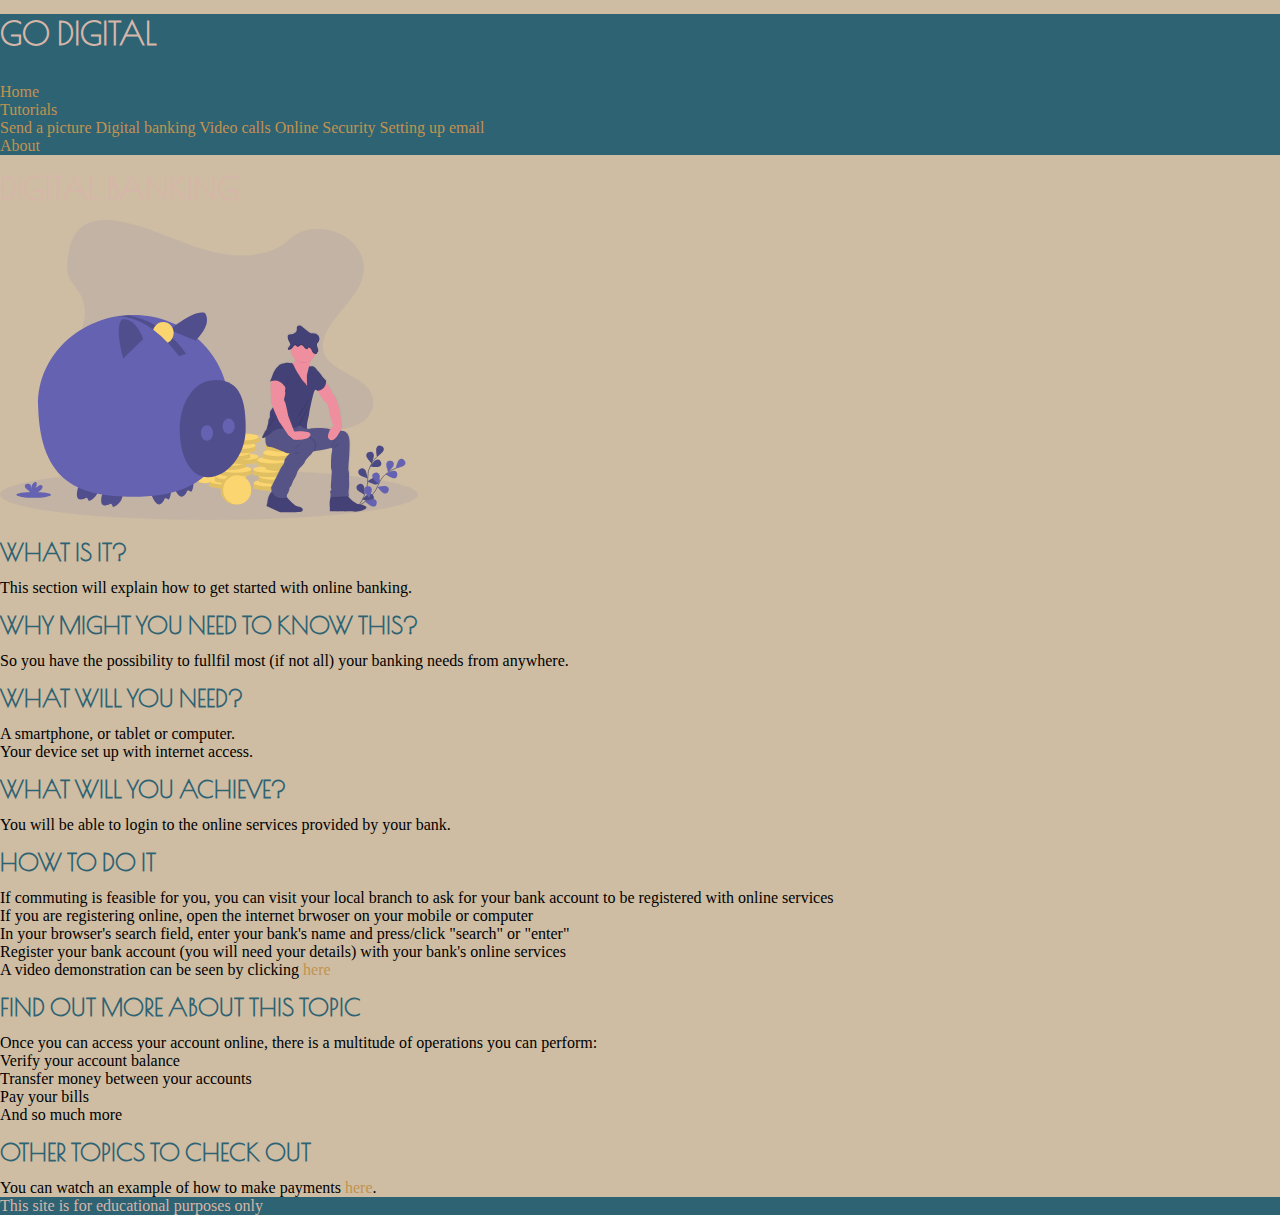
==== commit 3d031e19: "Merge: Resolve conflicts" ====
--- a/digital-banking.html
+++ b/digital-banking.html
@@ -18,42 +18,6 @@
                 <span class="navbar-toggler-icon"></span>
         </button>
 
-<<<<<<< HEAD
-        <!-- Add collapsible menu with dropdown options under tutorials to connect to relevant pages keeping menu clean -->
-        <div class="collapse navbar-collapse" id="navbarNav">
-          <ul class="navbar-nav">
-            <li class="nav-item">
-              <a class="nav-link" href="index.html">Home</a>
-            </li>
-            <li class="nav-item dropdown">
-              <a
-                class="nav-link active dropdown-toggle"
-                href="#"
-                id="navbarDropdown"
-                role="button"
-                data-toggle="dropdown"
-                aria-haspopup="true"
-                aria-expanded="false"
-              >
-                Tutorials
-              </a>
-              <div class="dropdown-menu" aria-labelledby="navbarDropdown">
-                <a class="dropdown-item" href="sharing.html">Send a picture</a>
-                <a class="dropdown-item active" href="digital-banking.html"
-                  >Digital banking</a
-                >
-                <a class="dropdown-item" href="vidconf.html">Video calls</a>
-                <a class="dropdown-item" href="online-security.html"
-                  >Online Security</a
-                >
-                <a class="dropdown-item" href="email-tutorial.html">Setting up email</a>
-              </div>
-            </li>
-            <li class="nav-item">
-              <a class="nav-link" href="#">About</a>
-            </li>
-          </ul>
-=======
 <!-- Add collapsible menu with dropdown options under tutorials to connect to relevant pages keeping menu clean -->
         <div class="collapse navbar-collapse d-lg-flex flex-row-reverse" id="navbarNav">
             <ul class ="navbar-nav">
@@ -76,7 +40,6 @@
                     <a class="nav-link text-light" href="#">About</a>
                 </li>
             </ul>
->>>>>>> nic-was/email-tutorial
         </div>
       </nav>
     </header>
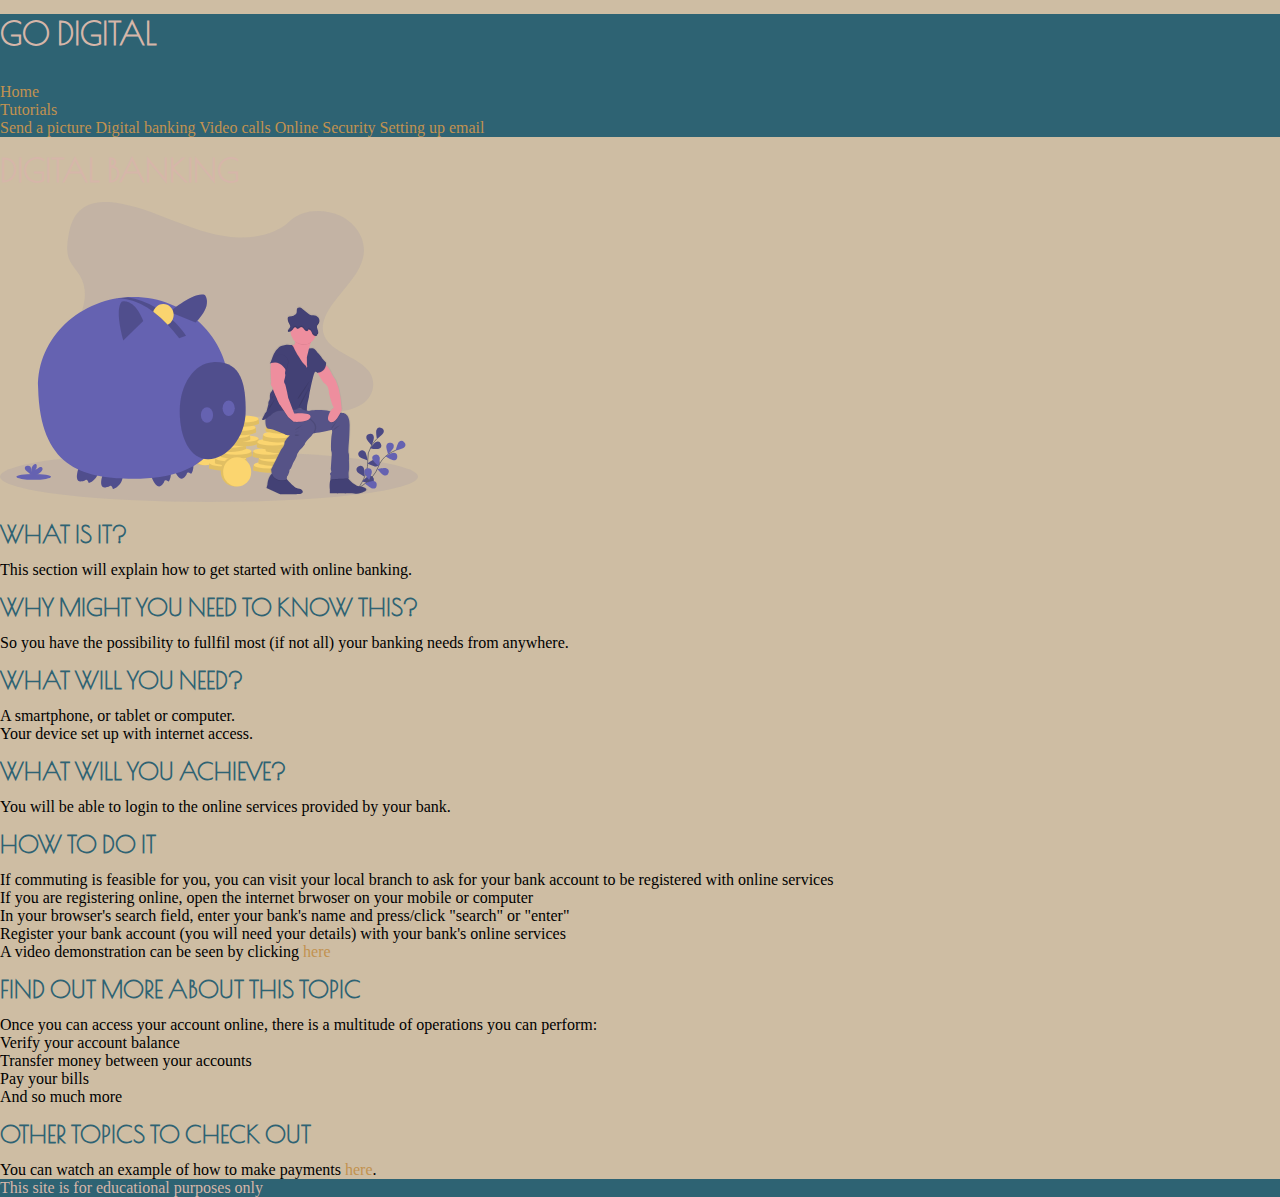
==== commit 9d5bce60: "Fix: Active link highlight and remove about link in menu" ====
--- a/digital-banking.html
+++ b/digital-banking.html
@@ -30,14 +30,11 @@
                     </a>
                     <div class="dropdown-menu" aria-labelledby="navbarDropdown">
                         <a class="dropdown-item " href="sharing.html">Send a picture</a>
-                        <a class="dropdown-item" href="digital-banking.html">Digital banking</a>
+                        <a class="dropdown-item active" href="digital-banking.html">Digital banking</a>
                         <a class="dropdown-item" href="vidconf.html">Video calls</a>
                         <a class="dropdown-item" href="online-security.html">Online Security</a>
-                        <a class="dropdown-item active" href="email-tutorial.html">Setting up email</a>
+                        <a class="dropdown-item" href="email-tutorial.html">Setting up email</a>
                     </div>
-                </li>
-                <li class="nav-item ">
-                    <a class="nav-link text-light" href="#">About</a>
                 </li>
             </ul>
         </div>
@@ -45,7 +42,7 @@
     </header>
 
     <main class="container my-5">
-        <h1>digital banking</h1> 
+        <h1 class="text-center">digital banking</h1> 
         <div class="mb-5 w-100 d-flex justify-content-center" > 
             <img class="mx-auto mb-3" src="assets/undraw_Savings_dwkw.svg" height="300vh"  alt="email image">
           </div>
